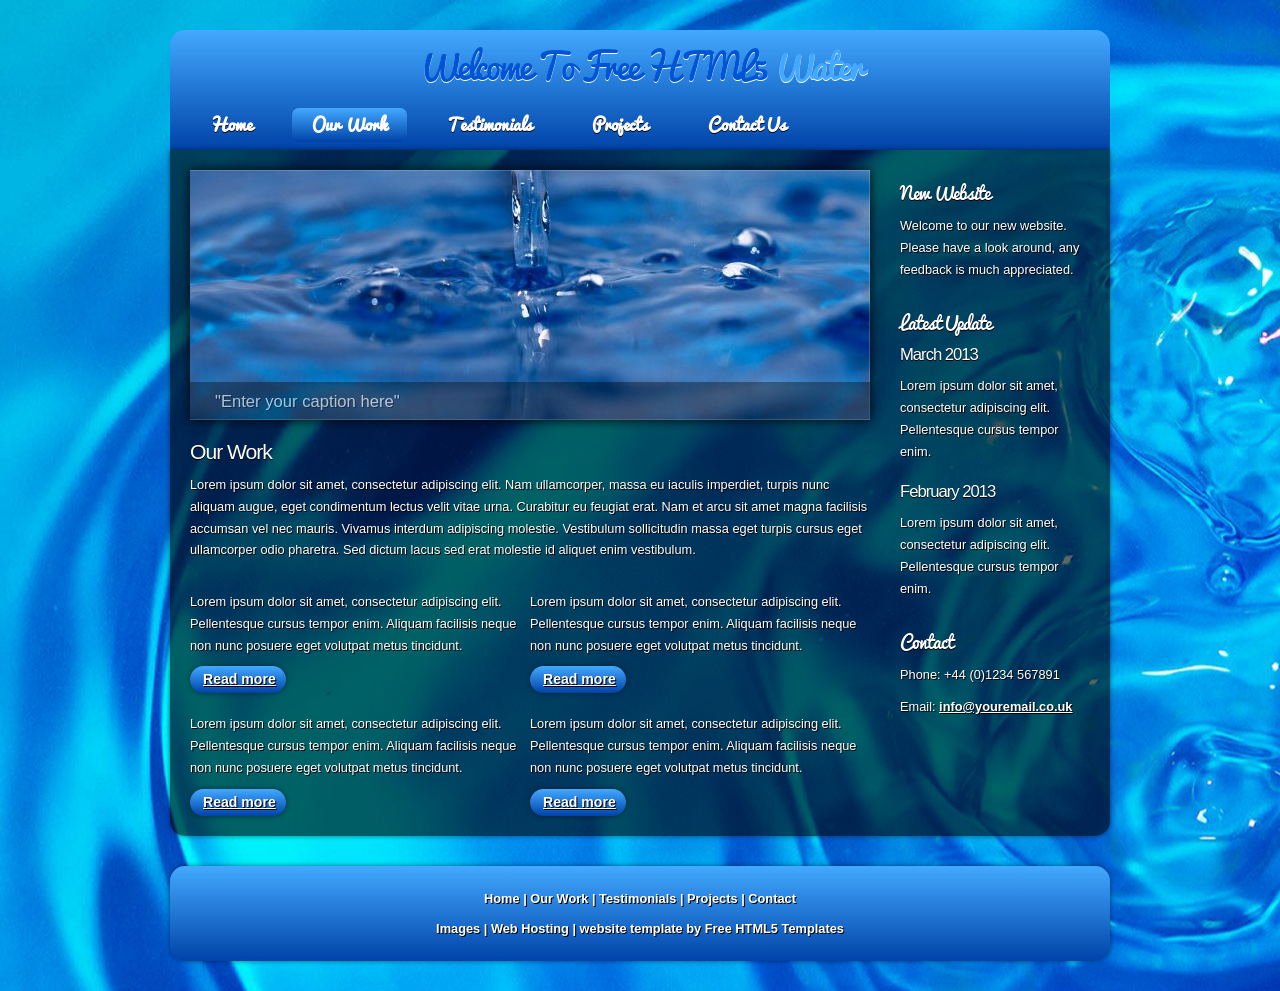
==== blog.html @ c937f303 "added blog" ====
<!DOCTYPE html> 
<html>

<head>
  <title>Free HTML5 Templates</title>
  <meta name="description" content="website description" />
  <meta name="keywords" content="website keywords, website keywords" />
  <meta http-equiv="content-type" content="text/html; charset=windows-1252" />
  <link rel="stylesheet" type="text/css" href="css/style.css" />
  <!-- modernizr enables HTML5 elements and feature detects -->
  <script type="text/javascript" src="js/modernizr-1.5.min.js"></script>
</head>

<body>
  <div id="main">
    
    <header>
	  <div id="strapline">
	    <div id="welcome_slogan">
	      <h3>Welcome To Free HTML5 <span>Water</span></h3>
	    </div><!--close welcome_slogan-->
      </div><!--close strapline-->	  
	  <nav>
	    <div id="menubar">
          <ul id="nav">
            <li><a href="index.html">Home</a></li>
            <li class="current"><a href="ourwork.html">Our Work</a></li>
            <li><a href="testimonials.html">Testimonials</a></li>
            <li><a href="projects.html">Projects</a></li>
            <li><a href="contact.html">Contact Us</a></li>
          </ul>
        </div><!--close menubar-->	
      </nav>
    </header>
    
	<div id="site_content">

	  <div class="sidebar_container">       
		<div class="sidebar">
          <div class="sidebar_item">
            <h2>New Website</h2>
            <p>Welcome to our new website. Please have a look around, any feedback is much appreciated.</p>
          </div><!--close sidebar_item--> 
        </div><!--close sidebar-->     		
		<div class="sidebar">
          <div class="sidebar_item">
            <h2>Latest Update</h2>
            <h3>March 2013</h3>
            <p>Lorem ipsum dolor sit amet, consectetur adipiscing elit. Pellentesque cursus tempor enim.</p>         
		  </div><!--close sidebar_item--> 
        </div><!--close sidebar-->
		<div class="sidebar">
          <div class="sidebar_item">
            <h3>February 2013</h3>
            <p>Lorem ipsum dolor sit amet, consectetur adipiscing elit. Pellentesque cursus tempor enim.</p>         
		  </div><!--close sidebar_item--> 
        </div><!--close sidebar-->  		
        <div class="sidebar">
          <div class="sidebar_item">
            <h2>Contact</h2>
            <p>Phone: +44 (0)1234 567891</p>
            <p>Email: <a href="mailto:info@youremail.co.uk">info@youremail.co.uk</a></p>
          </div><!--close sidebar_item--> 
        </div><!--close sidebar-->
       </div><!--close sidebar_container-->	
	
      <div class="slideshow">
	    <ul class="slideshow">
          <li class="show"><img width="680" height="250" src="images/home_1.jpg" alt="&quot;Enter your caption here&quot;" /></li>
          <li><img width="680" height="250" src="images/home_2.jpg" alt="&quot;Enter your caption here&quot;" /></li>
        </ul> 
	  </div>	
	
	  <div id="content">
        <div class="content_item">
          <h2>Our Work</h2>
			<p>Lorem ipsum dolor sit amet, consectetur adipiscing elit. Nam ullamcorper, massa eu iaculis imperdiet, turpis nunc aliquam augue, eget condimentum lectus velit vitae urna. Curabitur eu feugiat erat. Nam et arcu sit amet magna facilisis accumsan vel nec mauris. Vivamus interdum adipiscing molestie. Vestibulum sollicitudin massa eget turpis cursus eget ullamcorper odio pharetra. Sed dictum lacus sed erat molestie id aliquet enim vestibulum.</p>
		    <div class="content_container">
		      <p>Lorem ipsum dolor sit amet, consectetur adipiscing elit. Pellentesque cursus tempor enim. Aliquam facilisis neque non nunc posuere eget volutpat metus tincidunt.</p>
		    	<div class="button_small">
		        <a href="#">Read more</a>
		      </div><!--close button_small-->
		    </div><!--close content_container-->
            <div class="content_container">
		      <p>Lorem ipsum dolor sit amet, consectetur adipiscing elit. Pellentesque cursus tempor enim. Aliquam facilisis neque non nunc posuere eget volutpat metus tincidunt.</p>          
		    	<div class="button_small">
		        <a href="#">Read more</a>
		        </div><!--close button_small-->		  
		    </div><!--close content_container-->
		    <div class="content_container">
		      <p>Lorem ipsum dolor sit amet, consectetur adipiscing elit. Pellentesque cursus tempor enim. Aliquam facilisis neque non nunc posuere eget volutpat metus tincidunt.</p>
		    	<div class="button_small">
		        <a href="#">Read more</a>
		      </div><!--close button_small-->
		    </div><!--close content_container-->
            <div class="content_container">
		      <p>Lorem ipsum dolor sit amet, consectetur adipiscing elit. Pellentesque cursus tempor enim. Aliquam facilisis neque non nunc posuere eget volutpat metus tincidunt.</p>          
		    	<div class="button_small">
		        <a href="#">Read more</a>
		        </div><!--close button_small-->		  
		    </div><!--close content_container-->			
		</div><!--close content_item-->
      </div><!--close content-->   
	</div><!--close site_content-->  	
    <footer>
	  <a href="index.html">Home</a> | <a href="ourwork.html">Our Work</a> | <a href="testimonials.html">Testimonials</a> | <a href="projects.html">Projects</a> | <a href="contact.html">Contact</a><br/><br/>
	  <a href="http://fotogrph.com">Images</a> |  <a href="http://www.heartinternet.co.uk/web-hosting/">Web Hosting</a>  | website template by <a href="http://www.freehtml5templates.co.uk">Free HTML5 Templates</a>
    </footer>  
  </div><!--close main-->

  <!-- javascript at the bottom for fast page loading -->
  <script type="text/javascript" src="js/jquery.min.js"></script>
  <script type="text/javascript" src="js/image_slide.js"></script>	
  
</body>
</html>
---- css/style.css ----
@font-face { 
  font-family: PacificoRegular; 
    src: url('../fonts/Pacifico-webfont.eot'); 
    src: local("PacificoRegular"), url('../fonts/Pacifico-webfont.ttf'); 
} 

html
{ height: 100%;}

*
{ margin: 0;
  padding: 0;}

body
{ font: normal 80% Arial, Helvetica, sans-serif;
  color: #000;
}

/* tell the browser to render HTML 5 elements as block */
article, aside, figure, footer, header, hgroup, nav, section { 
  display:block;
}

p
{ padding: 0 0 10px 0;
  color: #FFF;
  text-shadow: 1px 1px #000;
  line-height: 1.7em;
  font-size: 100% }

img
{ border: 0;}

h1, h2, h3, h4, h5, h6 
{ font: normal 175% 'PacificoRegular', Arial, sans-serif;
  color: #FFF;
  text-shadow: 0px 1px 0px #000;
  letter-spacing: -1px;
  margin: 0 0 10px 0;}

h2
{ font: normal 165% Arial, Helvetica, sans-serif;}

h3
{ font: normal 130% Arial, Helvetica, sans-serif;}

h4, h5, h6
{ margin: 0;
  padding: 0 0 0px 0;
  font: normal 150% Arial, Helvetica, sans-serif;
  color: #FFF;
  line-height: 1.5em;}

h5, h6
{ font: normal 95% Arial, Helvetica, sans-serif;
  color: #888;
  padding-bottom: 15px;}
  
span
{ color: #43A9FF;
  text-shadow: 0px 1px 0px #FFF;}

a, a:hover
{ color: #FFF;
  background: transparent;
  font-weight: bold;
  outline: none;
  text-decoration: underline;}

a:hover
{ text-decoration: none;}

ul
{ margin: 2px 0 22px 30px;
  line-height: 1.7em;
  font-style: normal;
  font-size: 100%;}

ol
{ margin: 8px 0 22px 20px;}

ol li
{ margin: 0 0 11px 0;}

#main, header, #banner, #menubar, #site_content, footer, #content_grey, nav
{ margin-left: auto; 
  margin-right: auto;}

#main
{ padding: 30px 0px;
  background: transparent url(../images/background.jpg) no-repeat;}
  
header
{ height: 120px;
  width: 940px;
  background: #0043A8;
  background: -moz-linear-gradient(#43A9FF, #0043A8);
  background: -o-linear-gradient(#43A9FF, #0043A8);
  background: -webkit-linear-gradient(#43A9FF, #0043A8);
  border-radius: 15px 15px 0px 0px;
  -moz-border-radius: 15px 15px 0px 0px;
  -webkit-border: 15px 15px 0px 0px;  }
 
nav
{ height: 50px;}  
  
#menubar
{ width: 940px;
  height: 50px;
  text-align: center; 
  margin: 0 auto;}  
  
#strapline
{ width: 940px;
  height: 60px;
  padding-bottom: 10px;
  text-align: center; 
  margin: 0 auto;} 
  
#welcome_slogan
{ width: 940px;
  float: left;
  height: 50px;
  margin: 0 auto;}    
  
#welcome_slogan H3
{ font: normal 275% 'PacificoRegular', Arial, sans-serif;
  letter-spacing: -2px;
  text-shadow: 0px 1px 0px #FFF;
  color: #0055D4;} 
  
ul#nav
{ margin:0;}

ul#nav li
{ padding: 0 0 0 0px;
  list-style: none;
  margin: 2px 0 0 0;
  display: inline;
  background: transparent;}

ul#nav li a
{ float: left;
  font: bold 130% 'PacificoRegular', Arial, sans-serif;
  height: 24px;
  margin: 8px 0 0 20px;
  text-shadow: 0px 1px 0px #000;
  padding: 0px 20px 10px 20px;
  background: transparent; 
  border-radius: 7px 7px 7px 7px;
  -moz-border-radius: 7px 7px 7px 7px;
  -webkit-border: 7px 7px 7px 7px;
  text-align: center;
  color: #FFF;
  text-decoration: none;} 
  
ul#nav li.current a, ul#nav li:hover a
{ color: #FFF;
  background: #0055D4;
  background: -moz-linear-gradient(#43A9FF, #0043A8);
  background: -o-linear-gradient(#43A9FF, #0043A8);
  background: -webkit-linear-gradient(#43A9FF, #0043A8);
  text-shadow: none;}

#site_content
{ width: 940px;
  overflow: hidden;
  margin-bottom: 30px;
  background: transparent url(../images/transparent.png) repeat;
  border-radius: 0px 0px 15px 15px;
  -moz-border-radius: 0px 0px 15px 15px;
  -webkit-border: 0px 0px 15px 15px;
  -webkit-box-shadow: rgba(0, 0, 0, 0.5) 0px 0px 5px;
  -moz-box-shadow: rgba(0, 0, 0, 0.5) 0px 0px 5px;
  box-shadow: rgba(0, 0, 0, 0.5) 0px 0px 5px;} 

.sidebar_container
{ float: right;
  margin: 20px 10px 0 10px;
  width: 210px;
  padding: 0;}

.sidebar
{ float: left;
  width: 190px;
  padding-left: 10px;
  margin-bottom: 10px;}

.sidebar_item
{ font: normal 100% Arial, Helvetica, sans-serif;
  width: 190px;}

.sidebar h2
{ padding: 5px 0 0 0;
  font: normal 140% 'PacificoRegular', Arial, sans-serif;
  height: 30px;}  

#content
{ width: 680px;
  margin: 0 0 20px 20px;
  float: left;}

.content_item
{ width: 680px;
  margin-top: 20px;
  margin-bottom: 20px;}
  
.content_container
{ width: 330px;
  margin: 20px 10px 0 0;
  float: left;}
  
footer
{ width: 940px;
  height: 50px;
  padding-top: 25px;
  padding-bottom: 20px;
  font-weight: bold;
  text-align: center; 
  text-shadow: 1px 1px #000;
  color: #FFF;
  background: #0043A8;
  background: -moz-linear-gradient(#43A9FF, #0043A8);
  background: -o-linear-gradient(#43A9FF, #0043A8);
  background: -webkit-linear-gradient(#43A9FF, #0043A8);
  border-radius: 15px 15px 15px 15px;
  -moz-border-radius: 15px 15px 15px 15px;
  -webkit-border: 15px 15px 15px 15px;
  -webkit-box-shadow: rgba(0, 0, 0, 0.5) 0px 0px 5px;
  -moz-box-shadow: rgba(0, 0, 0, 0.5) 0px 0px 5px;
  box-shadow: rgba(0, 0, 0, 0.5) 0px 0px 5px;}

footer a, footer a:hover
{ text-shadow: 1px 1px #FFF;
  color: #1D1D1D;
  text-decoration: none;
  padding-bottom: 20px;}

footer a:hover
{ text-decoration: underline;}

footer a, footer a:hover
{ text-shadow: 1px 1px #000;
  color: #FFF;
  text-decoration: none;}

footer a:hover
{ text-decoration: underline;}
  
 .readmore a
{ color: #FFF;
  text-shadow: 1px 1px #004C8C;}
 
 .button_small
{ font: normal 110% Arial, Helvetica, sans-serif;
  float: left;
  height: 15px;
  padding: 5px 10px 7px 8px;
  background: #0043A8;
  background: -moz-linear-gradient(#43A9FF, #0043A8);
  background: -o-linear-gradient(#43A9FF, #0043A8);
  background: -webkit-linear-gradient(#43A9FF, #0043A8);
  border-radius: 15px 15px 15px 15px;
  -moz-border-radius: 15px 15px 15px 15px;
  -webkit-border: 15px 15px 15px 15px;
  -webkit-box-shadow: rgba(0, 0, 0, 0.5) 0px 0px 5px;
  -moz-box-shadow: rgba(0, 0, 0, 0.5) 0px 0px 5px;
  box-shadow: rgba(0, 0, 0, 0.5) 0px 0px 5px;}
  
.button_small a
{ color: #FFF;
  padding-left: 5px;
  text-shadow: 1px 1px #000;}

.form_settings
{ margin: 15px 0 0 0;}

.form_settings p
{ padding: 0 0 4px 0;}

.form_settings span
{ float: left; 
  width: 280px; 
  text-align: left;
  text-shadow: none;
  color: #FFF;
  text-shadow: 1px 1px #000;}
  
.form_settings input, .form_settings textarea
{ padding: 2px; 
  width: 299px; 
  font: 100% arial; 
  border: 1px solid #E5E5DB; 
  background: #FFF; 
  color: #47433F;}
  
.form_settings input[type="checkbox"]
{ padding: 2px 0; 
  width: 15px; 
  font: 100% arial; 
  border: 0; 
  background: #FFF; 
  color: #47433F;
  margin: 28px 0;}

.form_settings .submit
{ font: 100% arial; 
  border: 1px solid; 
  width: 99px; 
  margin: 0 0 0 206px; 
  height: 26px;
  padding: 2px 0 3px 0;
  cursor: pointer; 
  background: #0043A8;
  background: -moz-linear-gradient(#43A9FF, #0043A8);
  background: -o-linear-gradient(#43A9FF, #0043A8);
  background: -webkit-linear-gradient(#43A9FF, #0043A8);
  color: #FFF;
  border-radius: 7px 7px 7px 7px;
  -moz-border-radius: 7px 7px 7px 7px;
  -webkit-border: 7px 7px 7px 7px;}

.slideshow
{  width: 680px;
  height: 250px;
  margin-left: 20px;
  -webkit-box-shadow: rgba(0, 0, 0, 0.5) 0px 0px 10px;
  -moz-box-shadow: rgba(0, 0, 0, 0.5) 0px 0px 10px;
  box-shadow: rgba(0, 0, 0, 0.5) 0px 0px 10px;}  
  
/* styling for the slideshow on the homepage */
ul.slideshow {
  list-style: none;
  width: 680px;
  height: 250px;
  overflow: hidden;
  position: relative;
  margin: 20px 0 0 0;}
  
ul.slideshow li {
  position: absolute;
  margin: 0;
  padding: 0;
  left: 0;
  right: 0;}
 
ul.slideshow li.show {
  z-index: 500;}
 
ul img {
  border: none;}
 
#slideshow-caption {
  width: 680px;
  height: 38px;
  position: absolute;
  bottom: 0;
  left: 0; 
  z-index: 500;}
 
#slideshow-caption .slideshow-caption-container {
  padding: 10px 25px 10px 25px; 
  background: transparent url(../images/transparent.png) repeat;  
  z-index: 1000;}
 
#slideshow-caption p {
  padding: 0;
  font: normal 130% arial, sans-serif;
  color: #FFF;
  text-shadow: 1px 1px #000;}
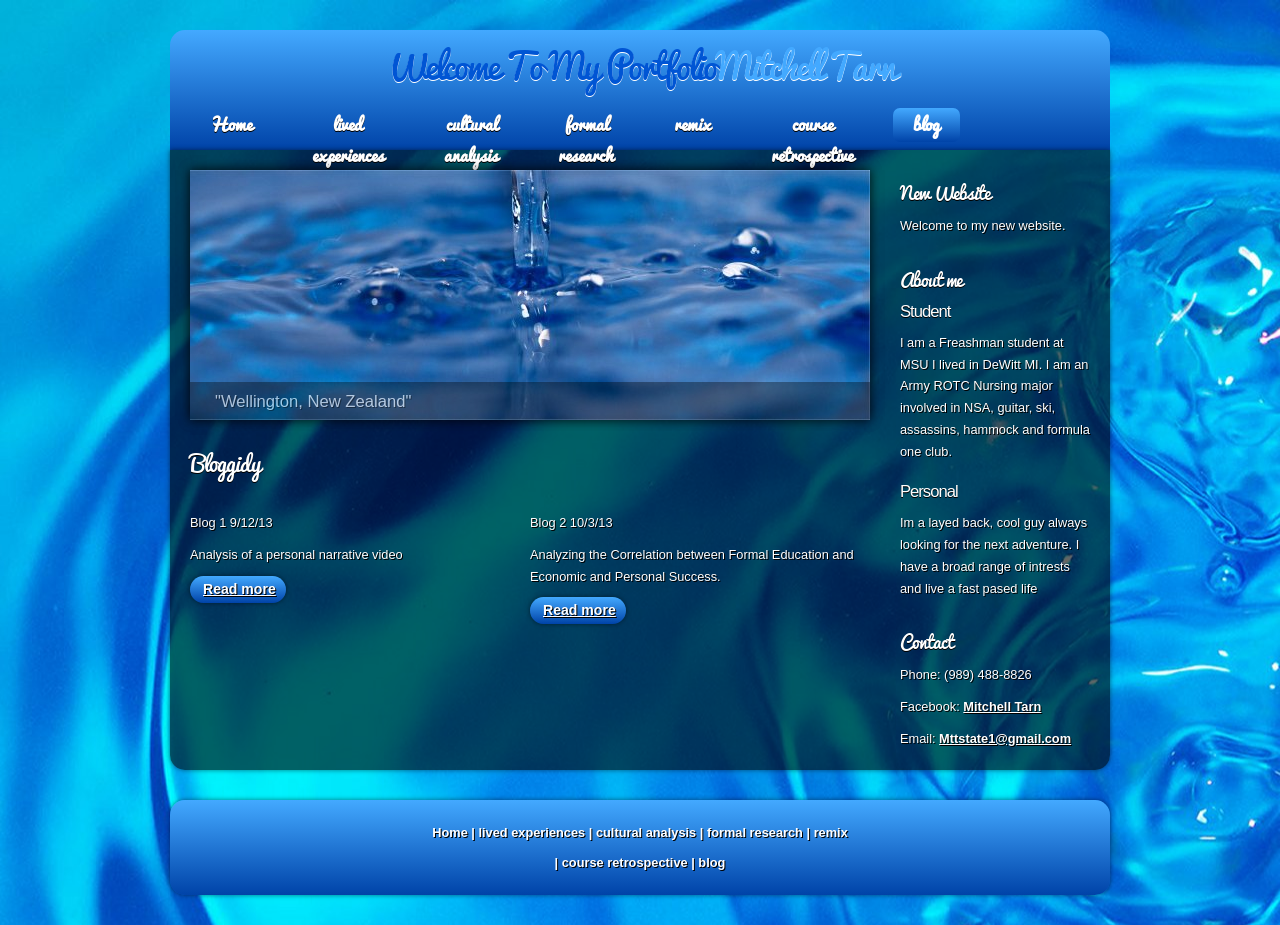
==== commit 2e6a0525: "blog fix" ====
--- a/blog.html
+++ b/blog.html
@@ -2,9 +2,9 @@
 <html>
 
 <head>
-  <title>Free HTML5 Templates</title>
+  <title>My Portfolio</title>
   <meta name="description" content="website description" />
-  <meta name="keywords" content="website keywords, website keywords" />
+  <meta name="keywords" content="website keywords, Mitchell Tarn" />
   <meta http-equiv="content-type" content="text/html; charset=windows-1252" />
   <link rel="stylesheet" type="text/css" href="css/style.css" />
   <!-- modernizr enables HTML5 elements and feature detects -->
@@ -12,105 +12,105 @@
 </head>
 
 <body>
-  <div id="main">
-    
+  <div id="main">		
+
     <header>
 	  <div id="strapline">
 	    <div id="welcome_slogan">
-	      <h3>Welcome To Free HTML5 <span>Water</span></h3>
+	      <h3>Welcome To My Portfolio<span>Mitchell Tarn</span></h3>
 	    </div><!--close welcome_slogan-->
       </div><!--close strapline-->	  
 	  <nav>
 	    <div id="menubar">
           <ul id="nav">
             <li><a href="index.html">Home</a></li>
-            <li class="current"><a href="ourwork.html">Our Work</a></li>
-            <li><a href="testimonials.html">Testimonials</a></li>
-            <li><a href="projects.html">Projects</a></li>
-            <li><a href="contact.html">Contact Us</a></li>
+            <li><a href="lived.html">lived <br />experiences</a></li>            
+            <li><a href="testimonials.html">cultural <br />analysis</a></li>
+            <li><a href="projects.html">formal <br />research</a></li>
+            <li><a href="contact.html">remix</a></li>
+            <li><a href="#">course <br />retrospective</a></li>
+            <li class="current"><a href="blog.html">blog</a></li>
           </ul>
         </div><!--close menubar-->	
       </nav>
     </header>
     
-	<div id="site_content">
-
+	<div id="site_content">		
+	  
 	  <div class="sidebar_container">       
 		<div class="sidebar">
           <div class="sidebar_item">
             <h2>New Website</h2>
-            <p>Welcome to our new website. Please have a look around, any feedback is much appreciated.</p>
+            <p>Welcome to my new website. </p>
           </div><!--close sidebar_item--> 
         </div><!--close sidebar-->     		
 		<div class="sidebar">
           <div class="sidebar_item">
-            <h2>Latest Update</h2>
-            <h3>March 2013</h3>
-            <p>Lorem ipsum dolor sit amet, consectetur adipiscing elit. Pellentesque cursus tempor enim.</p>         
+            <h2>About me</h2>
+            <h3>Student</h3>
+            <p>I am a Freashman student at MSU I lived in DeWitt MI.
+             I am an Army ROTC Nursing major involved in NSA, guitar, 
+             ski, assassins, hammock and formula one club. </p>         
 		  </div><!--close sidebar_item--> 
         </div><!--close sidebar-->
 		<div class="sidebar">
           <div class="sidebar_item">
-            <h3>February 2013</h3>
-            <p>Lorem ipsum dolor sit amet, consectetur adipiscing elit. Pellentesque cursus tempor enim.</p>         
+            <h3>Personal</h3>
+            <p>Im a layed back, cool guy always looking for the next adventure.
+            I have a broad range of intrests and live a fast pased life</p>         
 		  </div><!--close sidebar_item--> 
         </div><!--close sidebar-->  		
         <div class="sidebar">
           <div class="sidebar_item">
             <h2>Contact</h2>
-            <p>Phone: +44 (0)1234 567891</p>
-            <p>Email: <a href="mailto:info@youremail.co.uk">info@youremail.co.uk</a></p>
+            <p>Phone: (989) 488-8826</p>
+            <p>Facebook: <a href="https://www.facebook.com/mitch.tarn">Mitchell Tarn</a></p>
+            <p>Email: <a href="mailto:Mttstate1@gmail.com">Mttstate1@gmail.com</a></p>
           </div><!--close sidebar_item--> 
         </div><!--close sidebar-->
        </div><!--close sidebar_container-->	
-	
+
       <div class="slideshow">
 	    <ul class="slideshow">
-          <li class="show"><img width="680" height="250" src="images/home_1.jpg" alt="&quot;Enter your caption here&quot;" /></li>
-          <li><img width="680" height="250" src="images/home_2.jpg" alt="&quot;Enter your caption here&quot;" /></li>
+          <li class="show"><img width="680" height="250" src="images/home_1.jpg" alt="&quot;Wellington, New Zealand&quot;" /></li>
+          <li><img width="680" height="250" src="images/home_2.jpg" alt="&quot;War Bunkers, New Zealand&quot;" /></li>
         </ul> 
-	  </div>	
-	
+	  </div>
+	   
 	  <div id="content">
         <div class="content_item">
-          <h2>Our Work</h2>
-			<p>Lorem ipsum dolor sit amet, consectetur adipiscing elit. Nam ullamcorper, massa eu iaculis imperdiet, turpis nunc aliquam augue, eget condimentum lectus velit vitae urna. Curabitur eu feugiat erat. Nam et arcu sit amet magna facilisis accumsan vel nec mauris. Vivamus interdum adipiscing molestie. Vestibulum sollicitudin massa eget turpis cursus eget ullamcorper odio pharetra. Sed dictum lacus sed erat molestie id aliquet enim vestibulum.</p>
-		    <div class="content_container">
-		      <p>Lorem ipsum dolor sit amet, consectetur adipiscing elit. Pellentesque cursus tempor enim. Aliquam facilisis neque non nunc posuere eget volutpat metus tincidunt.</p>
-		    	<div class="button_small">
-		        <a href="#">Read more</a>
-		      </div><!--close button_small-->
-		    </div><!--close content_container-->
-            <div class="content_container">
-		      <p>Lorem ipsum dolor sit amet, consectetur adipiscing elit. Pellentesque cursus tempor enim. Aliquam facilisis neque non nunc posuere eget volutpat metus tincidunt.</p>          
-		    	<div class="button_small">
-		        <a href="#">Read more</a>
-		        </div><!--close button_small-->		  
-		    </div><!--close content_container-->
-		    <div class="content_container">
-		      <p>Lorem ipsum dolor sit amet, consectetur adipiscing elit. Pellentesque cursus tempor enim. Aliquam facilisis neque non nunc posuere eget volutpat metus tincidunt.</p>
-		    	<div class="button_small">
-		        <a href="#">Read more</a>
-		      </div><!--close button_small-->
-		    </div><!--close content_container-->
-            <div class="content_container">
-		      <p>Lorem ipsum dolor sit amet, consectetur adipiscing elit. Pellentesque cursus tempor enim. Aliquam facilisis neque non nunc posuere eget volutpat metus tincidunt.</p>          
-		    	<div class="button_small">
-		        <a href="#">Read more</a>
-		        </div><!--close button_small-->		  
-		    </div><!--close content_container-->			
+		  <h1>Bloggidy</h1> 
+          
+	  
+		  <div class="content_container">
+		    <p>Blog 1 9/12/13</p>
+        <p>Analysis of a personal narrative video</p>
+		  	<div class="button_small">
+		      <a href="blog1readmore.html">Read more</a>
+		    </div><!--close button_small-->
+		  </div><!--close content_container-->
+          <div class="content_container">
+		    <p>Blog 2 10/3/13</p> 
+        <p>Analyzing the Correlation between Formal Education and Economic and Personal Success.</p>          
+		  	<div class="button_small">
+		      <a href="blog2readmore.html">Read more</a>
+		    </div><!--close button_small-->		  
+		  </div><!--close content_container-->	
+		  
 		</div><!--close content_item-->
       </div><!--close content-->   
 	</div><!--close site_content-->  	
+
     <footer>
-	  <a href="index.html">Home</a> | <a href="ourwork.html">Our Work</a> | <a href="testimonials.html">Testimonials</a> | <a href="projects.html">Projects</a> | <a href="contact.html">Contact</a><br/><br/>
-	  <a href="http://fotogrph.com">Images</a> |  <a href="http://www.heartinternet.co.uk/web-hosting/">Web Hosting</a>  | website template by <a href="http://www.freehtml5templates.co.uk">Free HTML5 Templates</a>
-    </footer>  
+	  <a href="index.html">Home</a> | <a href="lived.html">lived experiences</a> | <a href="testimonials.html">cultural analysis</a> | <a href="projects.html">formal research</a> | <a href="contact.html">remix</a><br/><br/> | 
+	  <a href="#">course retrospective</a> |  <a href="blog.html">blog</a>
+    </footer>
+	
   </div><!--close main-->
-
+  
   <!-- javascript at the bottom for fast page loading -->
   <script type="text/javascript" src="js/jquery.min.js"></script>
-  <script type="text/javascript" src="js/image_slide.js"></script>	
+  <script type="text/javascript" src="js/image_slide.js"></script>
   
 </body>
 </html>
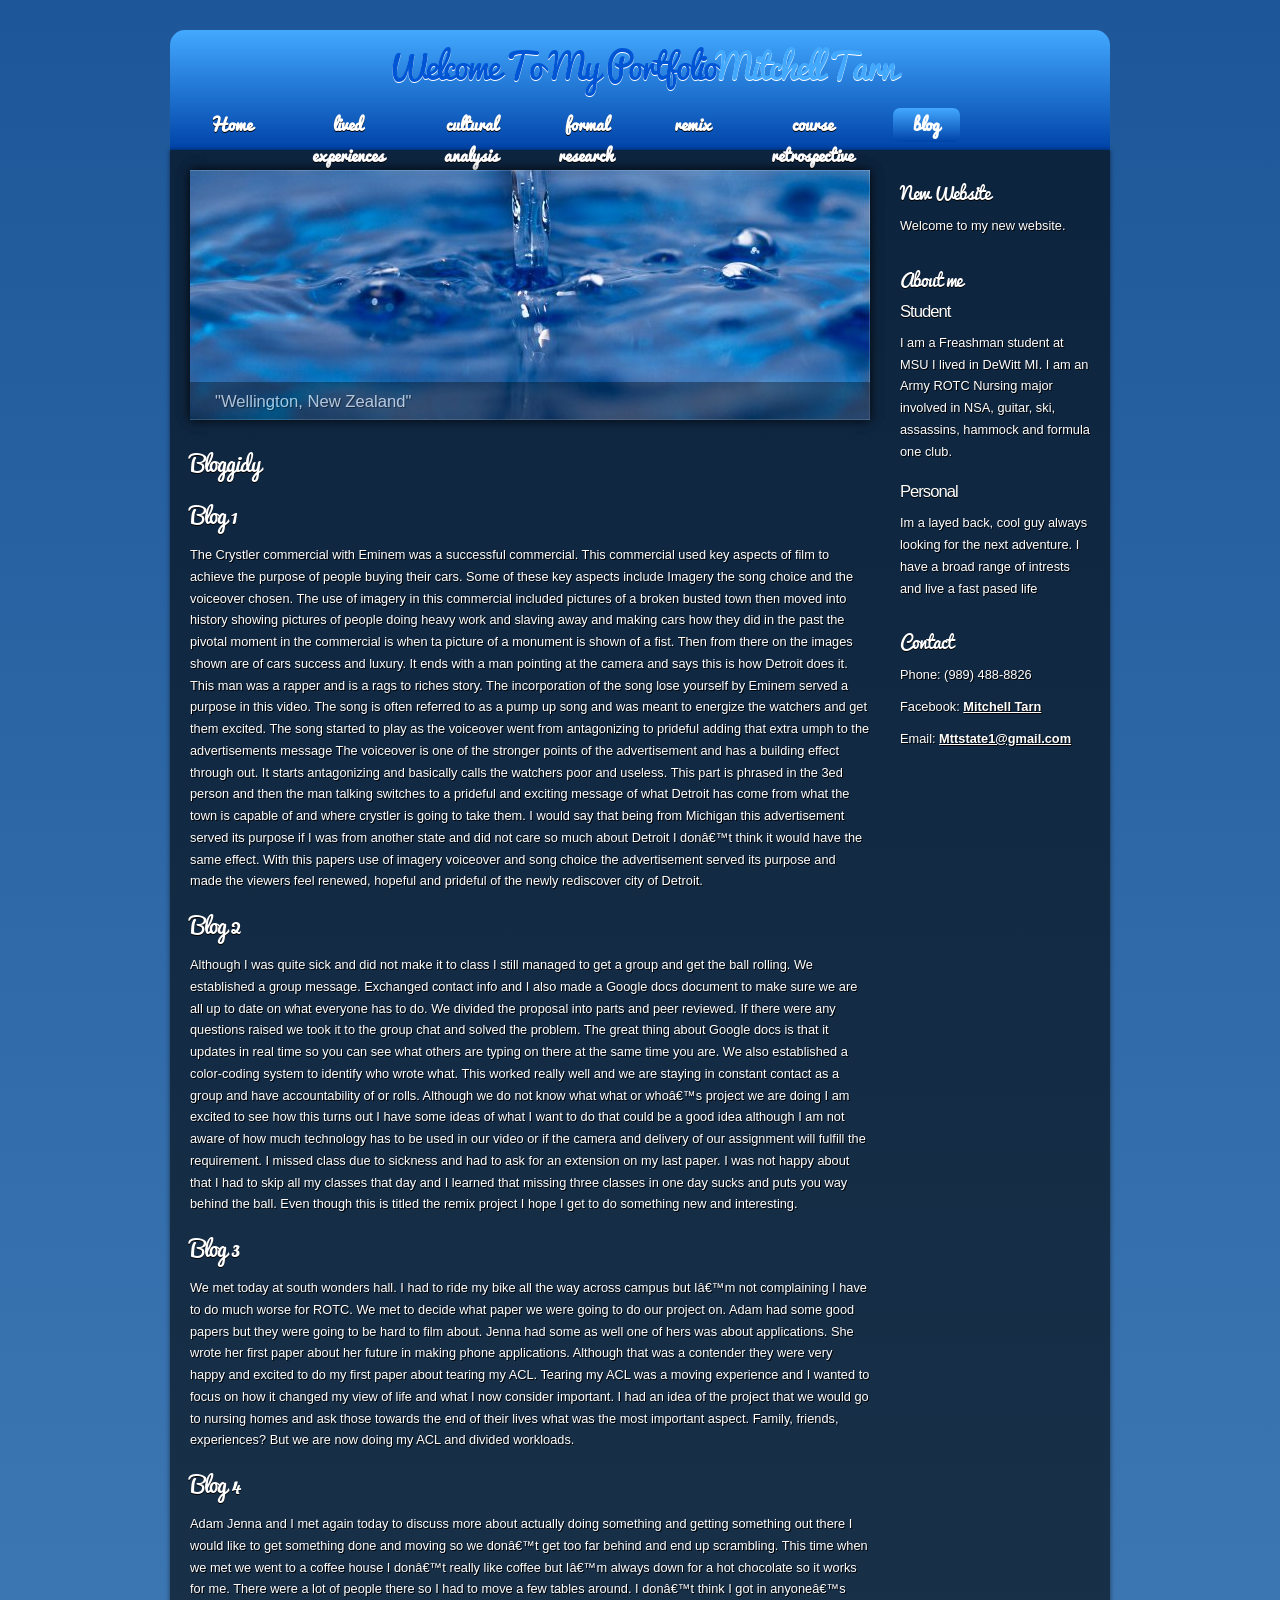
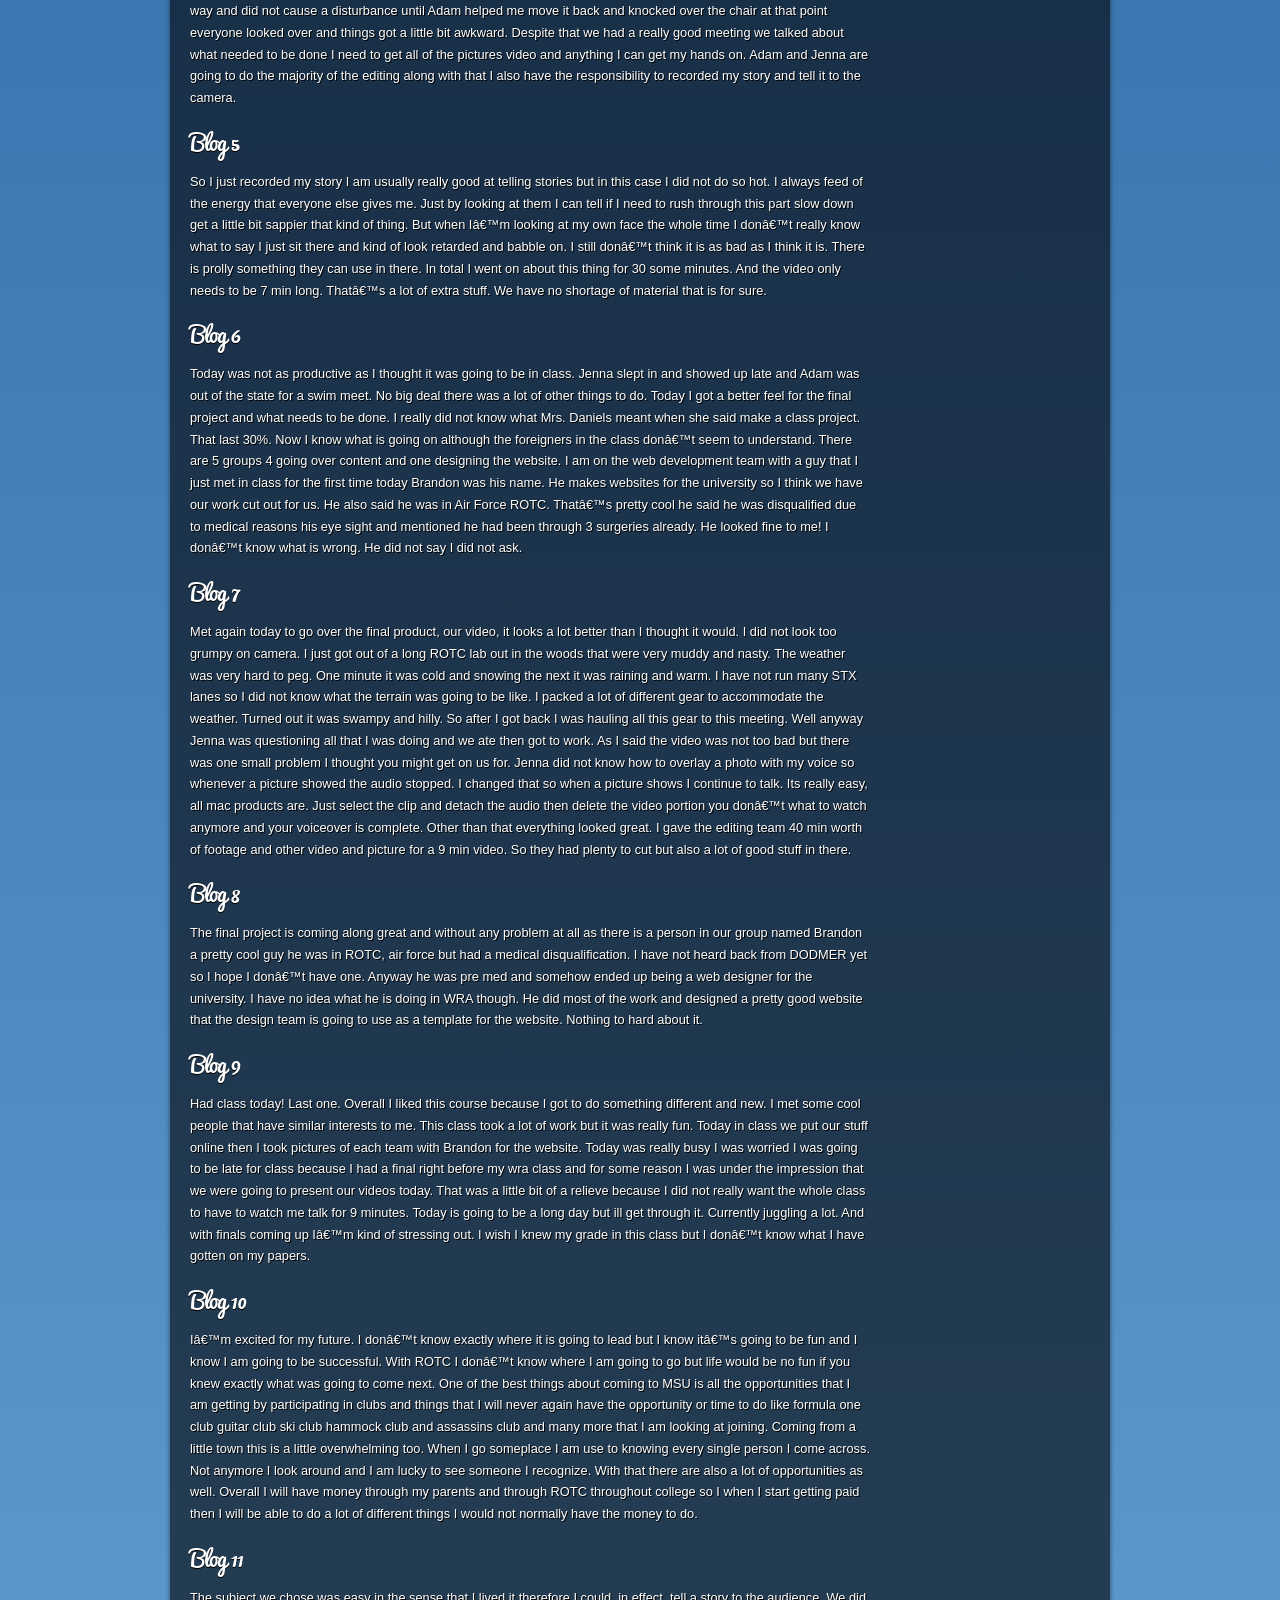
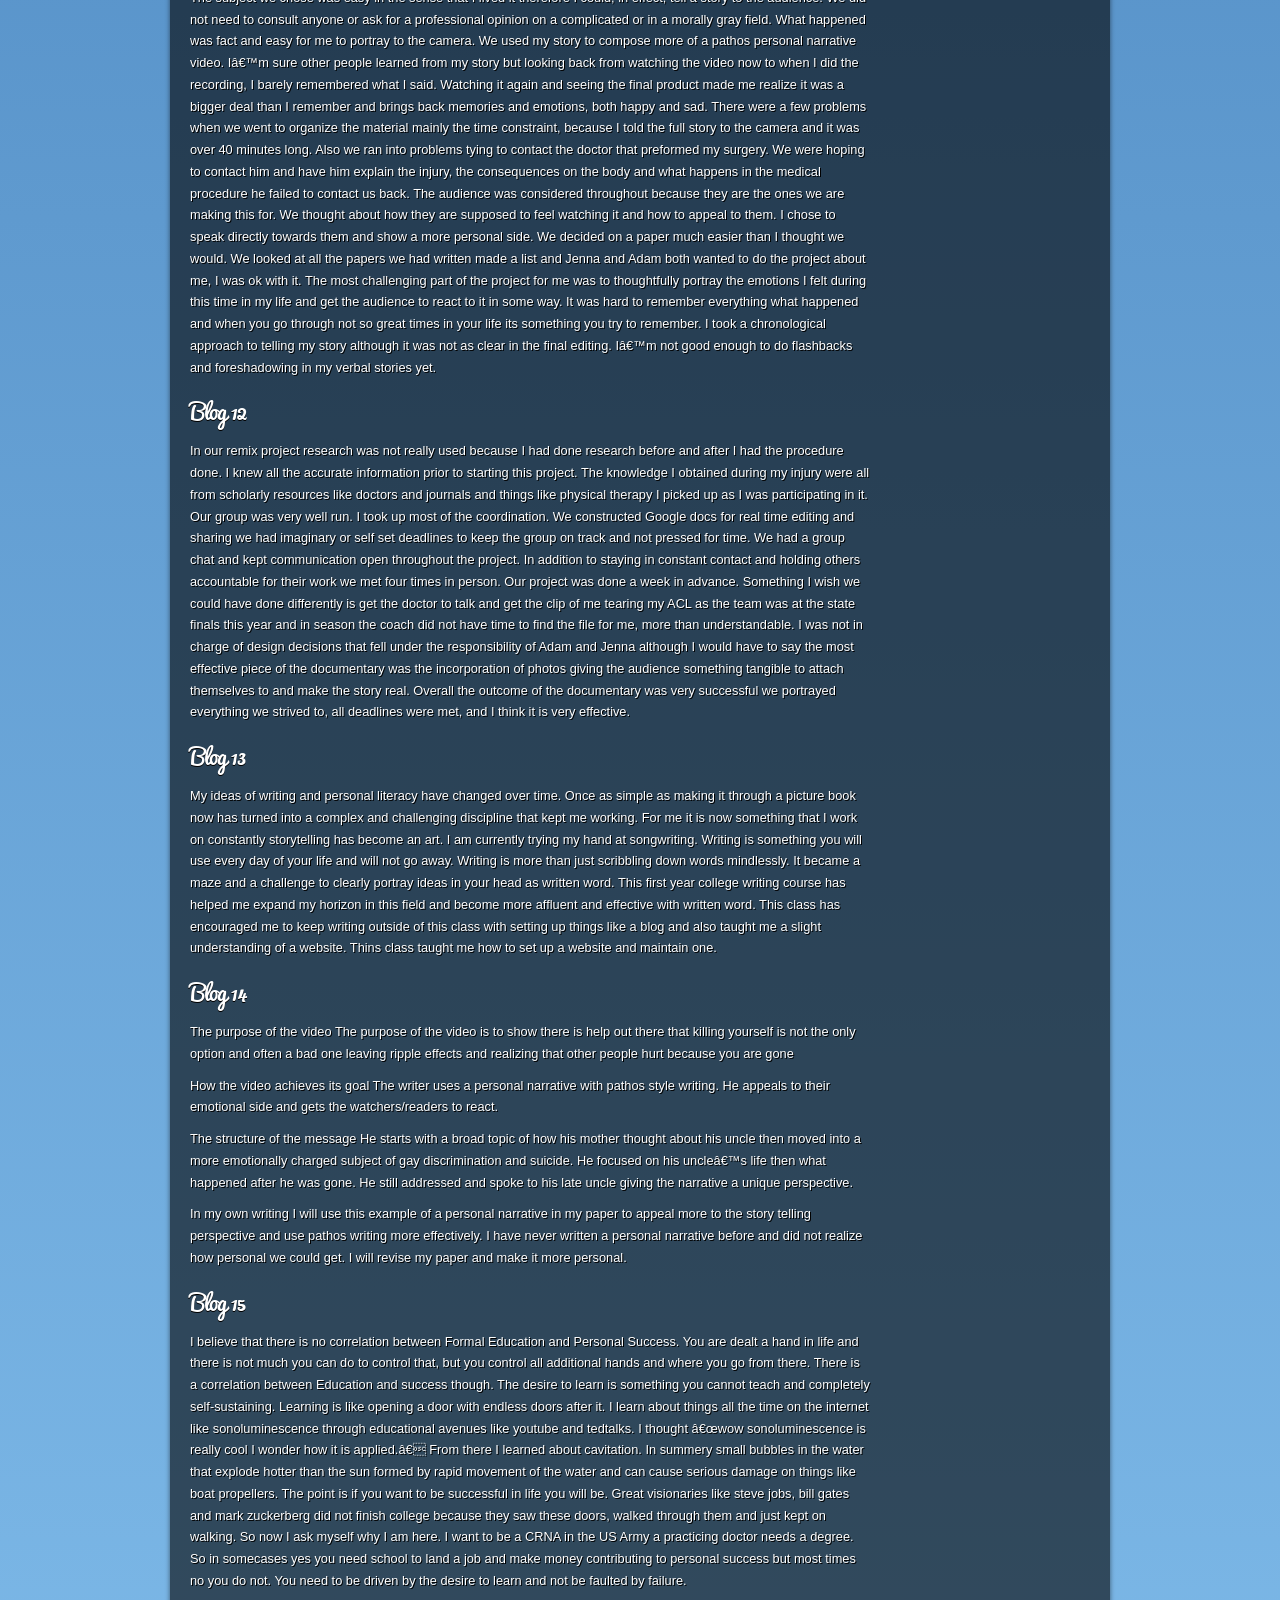
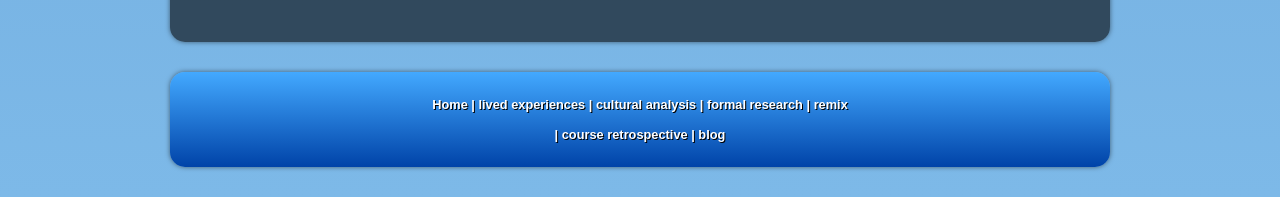
==== commit 5f96df6c: "added blog" ====
--- a/blog.html
+++ b/blog.html
@@ -12,54 +12,53 @@
 </head>
 
 <body>
-  <div id="main">		
+  <div id="main">   
 
     <header>
-	  <div id="strapline">
-	    <div id="welcome_slogan">
-	      <h3>Welcome To My Portfolio<span>Mitchell Tarn</span></h3>
-	    </div><!--close welcome_slogan-->
-      </div><!--close strapline-->	  
-	  <nav>
-	    <div id="menubar">
+    <div id="strapline">
+      <div id="welcome_slogan">
+        <h3>Welcome To My Portfolio<span>Mitchell Tarn</span></h3>
+      </div><!--close welcome_slogan-->
+      </div><!--close strapline-->    
+    <nav>
+      <div id="menubar">
           <ul id="nav">
             <li><a href="index.html">Home</a></li>
-            <li><a href="lived.html">lived <br />experiences</a></li>            
-            <li><a href="testimonials.html">cultural <br />analysis</a></li>
+            <li><a href="lived.html">lived <br />experiences</a></li>            <li><a href="cultural.html">cultural <br />analysis</a></li>
             <li><a href="projects.html">formal <br />research</a></li>
             <li><a href="contact.html">remix</a></li>
             <li><a href="#">course <br />retrospective</a></li>
             <li class="current"><a href="blog.html">blog</a></li>
           </ul>
-        </div><!--close menubar-->	
+        </div><!--close menubar-->  
       </nav>
     </header>
     
-	<div id="site_content">		
-	  
-	  <div class="sidebar_container">       
-		<div class="sidebar">
+  <div id="site_content">   
+    
+    <div class="sidebar_container">       
+    <div class="sidebar">
           <div class="sidebar_item">
             <h2>New Website</h2>
             <p>Welcome to my new website. </p>
           </div><!--close sidebar_item--> 
-        </div><!--close sidebar-->     		
-		<div class="sidebar">
+        </div><!--close sidebar-->        
+    <div class="sidebar">
           <div class="sidebar_item">
             <h2>About me</h2>
             <h3>Student</h3>
             <p>I am a Freashman student at MSU I lived in DeWitt MI.
              I am an Army ROTC Nursing major involved in NSA, guitar, 
              ski, assassins, hammock and formula one club. </p>         
-		  </div><!--close sidebar_item--> 
+      </div><!--close sidebar_item--> 
         </div><!--close sidebar-->
-		<div class="sidebar">
+    <div class="sidebar">
           <div class="sidebar_item">
             <h3>Personal</h3>
             <p>Im a layed back, cool guy always looking for the next adventure.
             I have a broad range of intrests and live a fast pased life</p>         
-		  </div><!--close sidebar_item--> 
-        </div><!--close sidebar-->  		
+      </div><!--close sidebar_item--> 
+        </div><!--close sidebar-->      
         <div class="sidebar">
           <div class="sidebar_item">
             <h2>Contact</h2>
@@ -68,44 +67,80 @@
             <p>Email: <a href="mailto:Mttstate1@gmail.com">Mttstate1@gmail.com</a></p>
           </div><!--close sidebar_item--> 
         </div><!--close sidebar-->
-       </div><!--close sidebar_container-->	
+       </div><!--close sidebar_container--> 
 
       <div class="slideshow">
-	    <ul class="slideshow">
+      <ul class="slideshow">
           <li class="show"><img width="680" height="250" src="images/home_1.jpg" alt="&quot;Wellington, New Zealand&quot;" /></li>
           <li><img width="680" height="250" src="images/home_2.jpg" alt="&quot;War Bunkers, New Zealand&quot;" /></li>
         </ul> 
-	  </div>
-	   
-	  <div id="content">
+    </div>
+     
+    <div id="content">
         <div class="content_item">
-		  <h1>Bloggidy</h1> 
+      <h1>Bloggidy</h1> 
+          <h1>Blog 1</h1>
+          <p>The Crystler commercial with Eminem was a successful commercial. This commercial used key aspects of film to achieve the purpose of people buying their cars. Some of these key aspects include Imagery the song choice and the voiceover chosen.
+The use of imagery in this commercial included pictures of a broken busted town then moved into history showing pictures of people doing heavy work and slaving away and making cars how they did in the past the pivotal moment in the commercial is when ta picture of a monument is shown of a fist. Then from there on the images shown are of cars success and luxury.  It ends with a man pointing at the camera and says this is how Detroit does it. This man was a rapper and is a rags to riches story.
+The incorporation of the song lose yourself by Eminem served a purpose in this video. The song is often referred to as a pump up song and was meant to energize the watchers and get them excited. The song started to play as the voiceover went from antagonizing to prideful adding that extra umph to the advertisements message 
+The voiceover is one of the stronger points of the advertisement and has a building effect through out. It starts antagonizing and basically calls the watchers poor and useless. This part is phrased in the 3ed person and then the man talking switches to a prideful and exciting message of what Detroit has come from what the town is capable of and where crystler is going to take them. 
+I would say that being from Michigan this advertisement served its purpose if I was from another state and did not care so much about Detroit I don’t think it would have the same effect. With this papers use of imagery voiceover and song choice the advertisement served its purpose and made the viewers feel renewed, hopeful and prideful of the newly rediscover city of Detroit. 
+</p>
+          <h1>Blog 2</h1>
+          <p>
+Although I was quite sick and did not make it to class I still managed to get a group and get the ball rolling. We established a group message. Exchanged contact info and I also made a Google docs document to make sure we are all up to date on what everyone has to do. We divided the proposal into parts and peer reviewed. If there were any questions raised we took it to the group chat and solved the problem. The great thing about Google docs is that it updates in real time so you can see what others are typing on there at the same time you are. We also established a color-coding system to identify who wrote what. This worked really well and we are staying in constant contact as a group and have accountability of or rolls. Although we do not know what what or who’s project we are doing I am excited to see how this turns out I have some ideas of what I want to do that could be a good idea although I am not aware of how much technology has to be used in our video or if the camera and delivery of our assignment will fulfill the requirement. I missed class due to sickness and had to ask for an extension on my last paper. I was not happy about that I had to skip all my classes that day and I learned that missing three classes in one day sucks and puts you way behind the ball. Even though this is titled the remix project I hope I get to do something new and interesting. 
+</p>
+          <h1>Blog 3</h1>
+          <p>We met today at south wonders hall. I had to ride my bike all the way across campus but I’m not complaining I have to do much worse for ROTC. We met to decide what paper we were going to do our project on. Adam had some good papers but they were going to be hard to film about. Jenna had some as well one of hers was about applications. She wrote her first paper about her future in making phone applications. Although that was a contender they were very happy and excited to do my first paper about tearing my ACL. Tearing my ACL was a moving experience and I wanted to focus on how it changed my view of life and what I now consider important. I had an idea of the project that we would go to nursing homes and ask those towards the end of their lives what was the most important aspect. Family, friends, experiences? But we are now doing my ACL and divided workloads. </p>
+          <h1>Blog 4</h1>
+          <p>Adam Jenna and I met again today to discuss more about actually doing something and getting something out there I would like to get something done and moving so we don’t get too far behind and end up scrambling. This time when we met we went to a coffee house I don’t really like coffee but I’m always down for a hot chocolate so it works for me. There were a lot of people there so I had to move a few tables around. I don’t think I got in anyone’s way and did not cause a disturbance until Adam helped me move it back and knocked over the chair at that point everyone looked over and things got a little bit awkward. Despite that we had a really good meeting we talked about what needed to be done I need to get all of the pictures video and anything I can get my hands on. Adam and Jenna are going to do the majority of the editing along with that I also have the responsibility to recorded my story and tell it to the camera.
+
+</p>
+          <h1>Blog 5</h1>
+          <p>So I just recorded my story I am usually really good at telling stories but in this case I did not do so hot. I always feed of the energy that everyone else gives me. Just by looking at them I can tell if I need to rush through this part slow down get a little bit sappier that kind of thing. But when I’m looking at my own face the whole time I don’t really know what to say I just sit there and kind of look retarded and babble on. I still don’t think it is as bad as I think it is. There is prolly something they can use in there. In total I went on about this thing for 30 some minutes. And the video only needs to be 7 min long. That’s a lot of extra stuff. We have no shortage of material that is for sure. </p>
+          <h1>Blog 6</h1>
+          <p>Today was not as productive as I thought it was going to be in class. Jenna slept in and showed up late and Adam was out of the state for a swim meet. No big deal there was a lot of other things to do. Today I got a better feel for the final project and what needs to be done. I really did not know what Mrs. Daniels meant when she said make a class project. That last 30%. Now I know what is going on although the foreigners in the class don’t seem to understand. There are 5 groups 4 going over content and one designing the website. I am on the web development team with a guy that I just met in class for the first time today Brandon was his name. He makes websites for the university so I think we have our work cut out for us. He also said he was in Air Force ROTC. That’s pretty cool he said he was disqualified due to medical reasons his eye sight and mentioned he had been through 3 surgeries already. He looked fine to me! I don’t know what is wrong. He did not say I did not ask. </p>
+          <h1>Blog 7</h1>
+          <p>Met again today to go over the final product, our video, it looks a lot better than I thought it would. I did not look too grumpy on camera. I just got out of a long ROTC lab out in the woods that were very muddy and nasty. The weather was very hard to peg. One minute it was cold and snowing the next it was raining and warm. I have not run many STX lanes so I did not know what the terrain was going to be like. I packed a lot of different gear to accommodate the weather. Turned out it was swampy and hilly. So after I got back I was hauling all this gear to this meeting. Well anyway Jenna was questioning all that I was doing and we ate then got to work. As I said the video was not too bad but there was one small problem I thought you might get on us for. Jenna did not know how to overlay a photo with my voice so whenever a picture showed the audio stopped. I changed that so when a picture shows I continue to talk. Its really easy, all mac products are. Just select the clip and detach the audio then delete the video portion you don’t what to watch anymore and your voiceover is complete. Other than that everything looked great. I gave the editing team 40 min worth of footage and other video and picture for a 9 min video. So they had plenty to cut but also a lot of good stuff in there.   </p>
+          <h1>Blog 8</h1>
+          <p>The final project is coming along great and without any problem at all as there is a person in our group named Brandon a pretty cool guy he was in ROTC, air force but had a medical disqualification. I have not heard back from DODMER yet so I hope I don’t have one. Anyway he was pre med and somehow ended up being a web designer for the university. I have no idea what he is doing in WRA though. He did most of the work and designed a pretty good website that the design team is going to use as a template for the website. Nothing to hard about it. </p>
+          <h1>Blog 9</h1>
+          <p>Had class today! Last one. Overall I liked this course because I got to do something different and new.  I met some cool people that have similar interests to me. This class took a lot of work but it was really fun. Today in class we put our stuff online then I took pictures of each team with Brandon for the website. Today was really busy I was worried I was going to be late for class because I had a final right before my wra class and for some reason I was under the impression that we were going to present our videos today. That was a little bit of a relieve because I did not really want the whole class to have to watch me talk for 9 minutes. Today is going to be a long day but ill get through it. Currently juggling a lot. And with finals coming up I’m kind of stressing out. I wish I knew my grade in this class but I don’t know what I have gotten on my papers.</p>
+          <h1>Blog 10</h1>
+          <p>I’m excited for my future. I don’t know exactly where it is going to lead but I know it’s going to be fun and I know I am going to be successful. With ROTC I don’t know where I am going to go but life would be no fun if you knew exactly what was going to come next. One of the best things about coming to MSU is all the opportunities that I am getting by participating in clubs and things that I will never again have the opportunity or time to do like formula one club guitar club ski club hammock club and assassins club and many more that I am looking at joining. Coming from a little town this is a little overwhelming too. When I go someplace I am use to knowing every single person I come across. Not anymore I look around and I am lucky to see someone I recognize. With that there are also a lot of opportunities as well. Overall I will have money through my parents and through ROTC throughout college so I when I start getting paid then I will be able to do a lot of different things I would not normally have the money to do. </p>
+          <h1>Blog 11</h1>
+          <p>The subject we chose was easy in the sense that I lived it therefore I could, in effect, tell a story to the audience. We did not need to consult anyone or ask for a professional opinion on a complicated or in a morally gray field. What happened was fact and easy for me to portray to the camera. We used my story to compose more of a pathos personal narrative video. I’m sure other people learned from my story but looking back from watching the video now to when I did the recording, I barely remembered what I said. Watching it again and seeing the final product made me realize it was a bigger deal than I remember and brings back memories and emotions, both happy and sad. There were a few problems when we went to organize the material mainly the time constraint, because I told the full story to the camera and it was over 40 minutes long. Also we ran into problems tying to contact the doctor that preformed my surgery. We were hoping to contact him and have him explain the injury, the consequences on the body and what happens in the medical procedure he failed to contact us back. The audience was considered throughout because they are the ones we are making this for. We thought about how they are supposed to feel watching it and how to appeal to them. I chose to speak directly towards them and show a more personal side. We decided on a paper much easier than I thought we would. We looked at all the papers we had written made a list and Jenna and Adam both wanted to do the project about me, I was ok with it. The most challenging part of the project for me was to thoughtfully portray the emotions I felt during this time in my life and get the audience to react to it in some way. It was hard to remember everything what happened and when you go through not so great times in your life its something you try to remember. I took a chronological approach to telling my story although it was not as clear in the final editing. I’m not good enough to do flashbacks and foreshadowing in my verbal stories yet. </p>
+          <h1>Blog 12</h1>
+          <p>In our remix project research was not really used because I had done research before and after I had the procedure done. I knew all the accurate information prior to starting this project. The knowledge I obtained during my injury were all from scholarly resources like doctors and journals and things like physical therapy I picked up as I was participating in it. Our group was very well run. I took up most of the coordination. We constructed Google docs for real time editing and sharing we had imaginary or self set deadlines to keep the group on track and not pressed for time. We had a group chat and kept communication open throughout the project. In addition to staying in constant contact and holding others accountable for their work we met four times in person. Our project was done a week in advance. Something I wish we could have done differently is get the doctor to talk and get the clip of me tearing my ACL as the team was at the state finals this year and in season the coach did not have time to find the file for me, more than understandable. I was not in charge of design decisions that fell under the responsibility of Adam and Jenna although I would have to say the most effective piece of the documentary was the incorporation of photos giving the audience something tangible to attach themselves to and make the story real. Overall the outcome of the documentary was very successful we portrayed everything we strived to, all deadlines were met, and I think it is very effective. </p>
+          <h1>Blog 13</h1>
+          <p>My ideas of writing and personal literacy have changed over time. Once as simple as making it through a picture book now has turned into a complex and challenging discipline that kept me working. For me it is now something that I work on constantly storytelling has become an art. I am currently trying my hand at songwriting. Writing is something you will use every day of your life and will not go away. Writing is more than just scribbling down words mindlessly. It became a maze and a challenge to clearly portray ideas in your head as written word. This first year college writing course has helped me expand my horizon in this field and become more affluent and effective with written word. This class has encouraged me to keep writing outside of this class with setting up things like a blog and also taught me a slight understanding of a website. Thins class taught me how to set up a website and maintain one. </p>
+          <h1>Blog 14</h1>
+          <p>The purpose of the video
+  The purpose of the video is to show there is help out there that killing yourself is not the only option and often a bad one leaving ripple effects and realizing that other people hurt because you are gone</p>
+<p>How the video achieves its goal 
+  The writer uses a personal narrative with pathos style writing. He appeals to their emotional side and gets the watchers/readers to react.</p> 
+
+<p>The structure of the message
+  He starts with a broad topic of how his mother thought about his uncle then moved into a more emotionally charged subject of gay discrimination and suicide. He focused on his uncle’s life then what happened after he was gone. He still addressed and spoke to his late uncle giving the narrative a unique perspective.</p>
+
+<p>In my own writing
+  I will use this example of a personal narrative in my paper to appeal more to the story telling perspective and use pathos writing more effectively. I have never written a personal narrative before and did not realize how personal we could get. I will revise my paper and make it more personal. </p>
+          <h1>Blog 15</h1>
+          <p>I believe that there is no correlation between Formal Education and Personal Success. You are dealt a hand in life and there is not much you can do to control that, but you control all additional hands and where you go from there. There is a correlation between Education and success though. The desire to learn is something you cannot teach and completely self-sustaining. Learning is like opening a door with endless doors after it. I learn about things all the time on the internet like sonoluminescence through educational avenues like youtube and tedtalks. I thought “wow sonoluminescence is really cool I wonder how it is applied.” From there I learned about cavitation. In summery small bubbles in the water that explode hotter than the sun formed by rapid movement of the water and can cause serious damage on things like boat propellers. The point is if you want to be successful in life you will be. Great visionaries like steve jobs, bill gates and mark zuckerberg did not finish college because they saw these doors, walked through them and just kept on walking. So now I ask myself why I am here. I want to be a CRNA in the US Army a practicing doctor needs a degree. So in somecases yes you need school to land a job and make money contributing to personal success but most times no you do not. You need to be driven by the desire to learn and not be faulted by failure. </p>
+
+    
           
-	  
-		  <div class="content_container">
-		    <p>Blog 1 9/12/13</p>
-        <p>Analysis of a personal narrative video</p>
-		  	<div class="button_small">
-		      <a href="blog1readmore.html">Read more</a>
-		    </div><!--close button_small-->
-		  </div><!--close content_container-->
-          <div class="content_container">
-		    <p>Blog 2 10/3/13</p> 
-        <p>Analyzing the Correlation between Formal Education and Economic and Personal Success.</p>          
-		  	<div class="button_small">
-		      <a href="blog2readmore.html">Read more</a>
-		    </div><!--close button_small-->		  
-		  </div><!--close content_container-->	
-		  
-		</div><!--close content_item-->
+        
+      
+    </div><!--close content_item-->
       </div><!--close content-->   
-	</div><!--close site_content-->  	
+  </div><!--close site_content-->   
 
     <footer>
-	  <a href="index.html">Home</a> | <a href="lived.html">lived experiences</a> | <a href="testimonials.html">cultural analysis</a> | <a href="projects.html">formal research</a> | <a href="contact.html">remix</a><br/><br/> | 
-	  <a href="#">course retrospective</a> |  <a href="blog.html">blog</a>
+    <a href="index.html">Home</a> | <a href="lived.html">lived experiences</a> | <a href="testimonials.html">cultural analysis</a> | <a href="projects.html">formal research</a> | <a href="contact.html">remix</a><br/><br/> | 
+    <a href="#">course retrospective</a> |  <a href="#">blog</a>
     </footer>
-	
+  
   </div><!--close main-->
   
   <!-- javascript at the bottom for fast page loading -->
--- a/css/style.css
+++ b/css/style.css
@@ -88,7 +88,14 @@
 
 #main
 { padding: 30px 0px;
-  background: transparent url(../images/background.jpg) no-repeat;}
+  background: #1e5799;
+  background: -moz-linear-gradient(top, #1e5799 0%, #7db9e8 100%);
+  background: -webkit-gradient(linear, left top, left bottom, color-stop(0%,#1e5799), color-stop(100%,#7db9e8));
+  background: -webkit-linear-gradient(top, #1e5799 0%,#7db9e8 100%);
+  background: -o-linear-gradient(top, #1e5799 0%,#7db9e8 100%);
+  background: -ms-linear-gradient(top, #1e5799 0%,#7db9e8 100%);
+  background: linear-gradient(to bottom, #1e5799 0%,#7db9e8 100%);
+  filter: progid:DXImageTransform.Microsoft.gradient( startColorstr='#1e5799', endColorstr='#7db9e8',GradientType=0 );}
   
 header
 { height: 120px;
